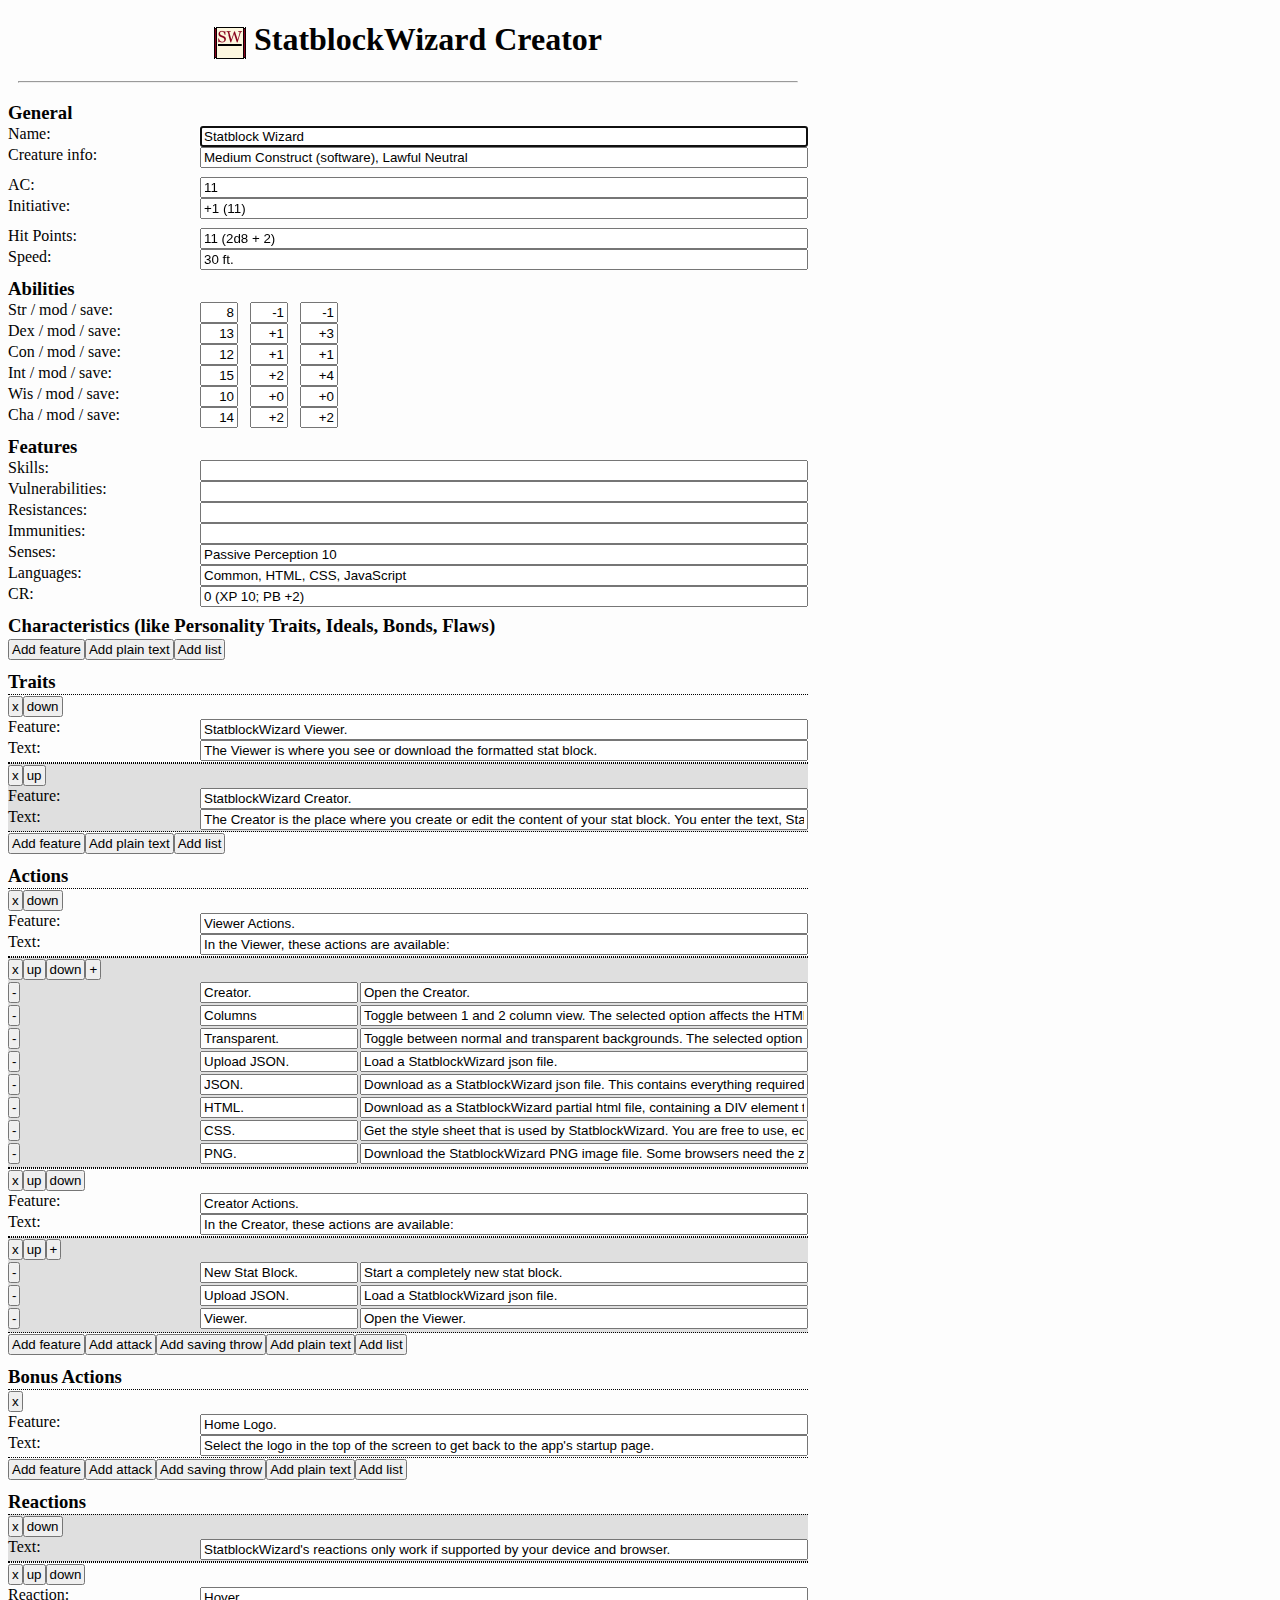
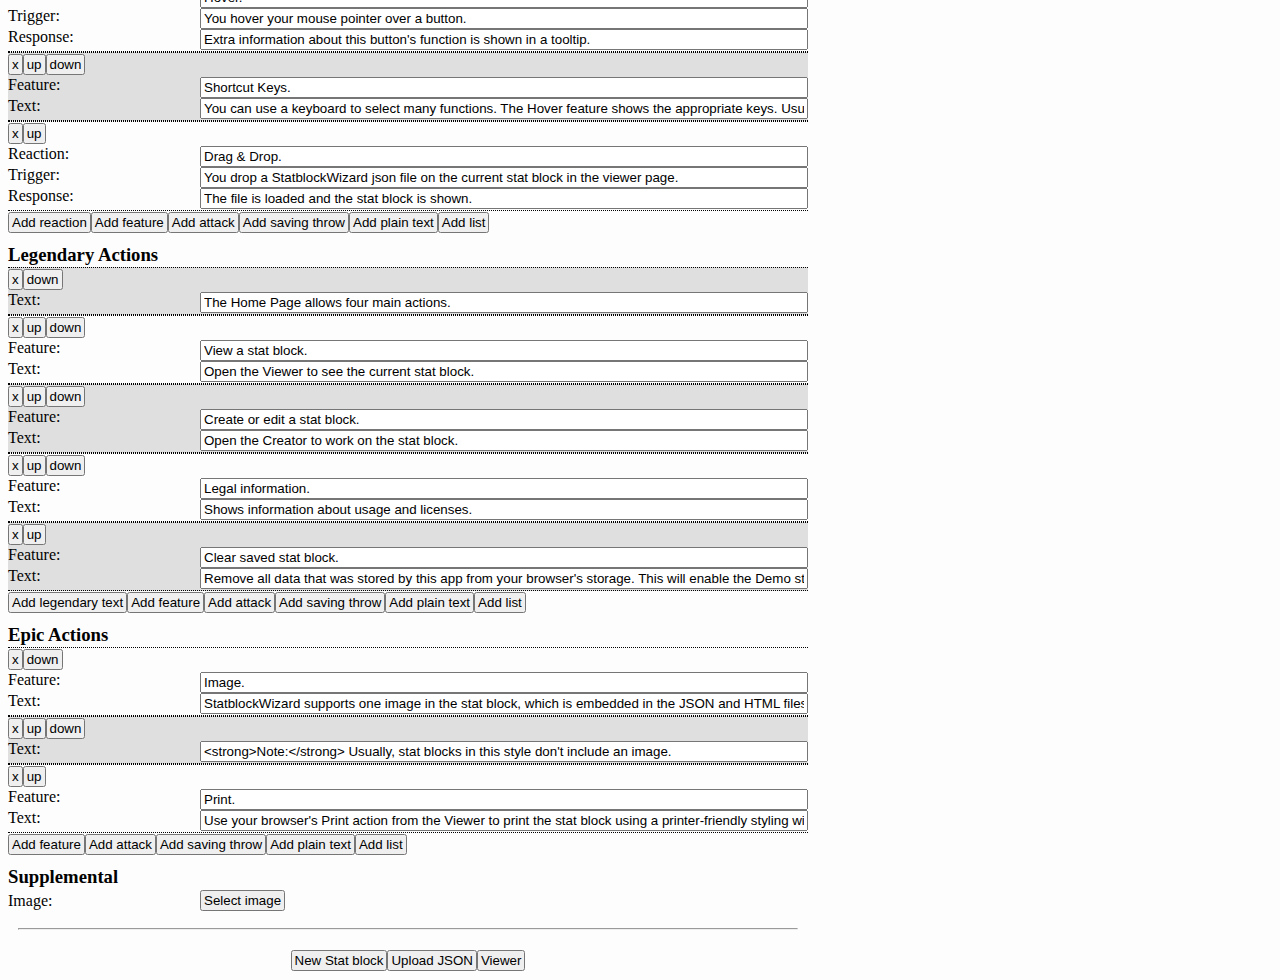
==== 2024Creator.html @ 18eb0f12 "Support the 2024 layout" ====
<!DOCTYPE html>
<!-- Copyright 2023, 2025 StatblockWizard -->
<html lang="en">

<head>
    <title>StatblockWizard Creator</title>
    <meta charset="UTF-8">
    <meta name="viewport" content="width=device-width, initial-scale=1" />
    <meta name="robots" content="noindex">
    <script type="application/javascript" src="2024/js/StatblockWizard.js"></script>
    <script type="application/javascript" src="js/StatblockWizardTools.js"></script>
    <script type="application/javascript" src="2024/js/StatblockWizardCreator.js"></script>
    <link rel="stylesheet" href="css/StatblockWizardMain.css" type="text/css">
    <link rel="stylesheet" href="2024/css/StatblockWizardCreator.css" type="text/css">
    <link rel="icon" href="favicon.ico">
</head>

<body>
    <h1 class="center">
        <img src="res/StatblockWizard.png" width="32" height="32" class="homelink" title="StatblockWizard logo"
            alt="A square logo featuring the letters SW, styled as a miniature stat block.">
            StatblockWizard Creator
    </h1>
    <noscript>
        <p>This app needs JavaScript to be enabled. It seems this is not the case in this browser, so sadly the app will
            not work now.</p>
    </noscript>
    <div id="StatblockWizardCreator"></div>
</body>

</html>
---- css/StatblockWizardMain.css ----
/* Copyright 2023, 2025 StatblockWizard */
:root {
    --fore: #020202;
    --back: #fdfdfd;
    --alternateback: #dfdfdf;
    --dottedline: black;
    --key: #a00000;
    --buttonface: #a8760b; /* #b8860b; */
    --buttonfont: #fdfdfd; /* #f5f5f5; */
}

body {
    font-family: Georgia, 'Times New Roman', Times, serif;
    font-size: medium;
    font-size-adjust: inherit;
    color: var(--fore);
    background-color: var(--back);
}

.homelink,
.home {
    border: 0;
    padding: 0;
    vertical-align: middle;
}

.homelink:hover {
    cursor: pointer;
}

.infopage {
    max-width: 850px;
    margin-left: auto;
    margin-right: auto;
}


.infopage p {
    margin: 10px;
    padding: 5px;
}

.infopage h1 {
    margin: 10px;
    padding: 5px;
}

.appname {
    color: var(--key);
    font-weight: bold;
}

div#StatblockWizardModules {
    display: flex;
    flex-wrap: wrap;
    justify-content: space-between;
    max-width: 100vw;
}

.mainpagelink {
    padding: 5px;
    margin: 0 10px;
    text-align: left;
    width: fit-content;
    border-collapse: collapse;
    background-color: var(--buttonface);
    border-style: outset;
    border-color: var(--alternateback);
    color: var(--buttonfont);
    font-weight: bold;
    text-decoration: none;
    font-size: smaller;
}

.center {
    display: block;
    margin-left: auto;
    margin-right: auto;
    text-align: center;
}

input[type="file"] {
    text-transform: uppercase;
    width: 50px;
    visibility: hidden;
}

hr {
    margin: 1.2em 10px;
}

h2 {
    margin-bottom: -5px;
}

.note {
    margin-top: 2px;
    ;
    display: block;
    clear: both;
    font-size: small;
}

.samplename {
    font-weight: bold;
    font-variant: small-caps;
}

.samplefigure {
    margin: 20px 0;
}

.sampleimage {
    border: none;
    margin: 0;
}

.samplecaption {
    font-size: small;
    font-weight: bold;
}

.sampleimage:hover,
.samplecaption:hover,
input[type="button"]:hover {
    cursor: pointer;
}

.inlinefavicon {
    display: inline;
    padding: 0;
    margin: 0;
    border: none;
    width: 1em;
    height: 1em;
    vertical-align: middle;
}

.inlinefavicon {
    width: 1em;
    height: 1em;
}
---- 2024/css/StatblockWizardCreator.css ----
/* Copyright 2023, 2025 StatblockWizard */
body {
    width: 800px;
}

/* h1, */
h2 {
    font-size: 1.17em;
    margin: 10px 0 1px;
    padding: 0;
}

p {
    height: 20px;
    margin: 0 0 1px 0;
    padding: 0;
}

input,
select {
    margin: 1px 0;
    padding: 1px 2px;
}

input[type="number"] {
    width: 3em;
}

.aligned {
    position: absolute;
    left: 200px;
}

.first {
    width: 150px;
}

.second {
    position: absolute;
    left: 160px;
    width: 440px;
}

.ability {
    position: absolute;
    left: 200px;
    width: 30px;
    text-align: right;
    text-align-last: right;
}
.abilitymod {
    position: absolute;
    left: 250px;
    width: 30px;
    text-align: right;
    text-align-last: right;
}
.abilitysave {
    position: absolute;
    left: 300px;
    width: 30px;
    text-align: right;
    text-align-last: right;
}

.nearfull {
    width: 550px;
}

.full {
    width: 600px;
}

.createdelement {
    border-width: 1px 0;
    border-style: dotted;
    border-color: var(--dottedline);
    padding-bottom: 2px;
}

div>div.createdelement:nth-child(odd) {
    background-color: var(--back);
}

div>div.createdelement:nth-child(even) {
    background-color: var(--alternateback);
}

.creatorimage {
    border: 1px solid var(--fore);
    max-width: 60mm;
    max-height: 60mm;
    position: absolute;
    left: 200px;
}

.imagecontainer {
    display: block;
    margin: 0;
    padding: 0;
    height: 61mm;
}

.unavailable {
    display: none;
}
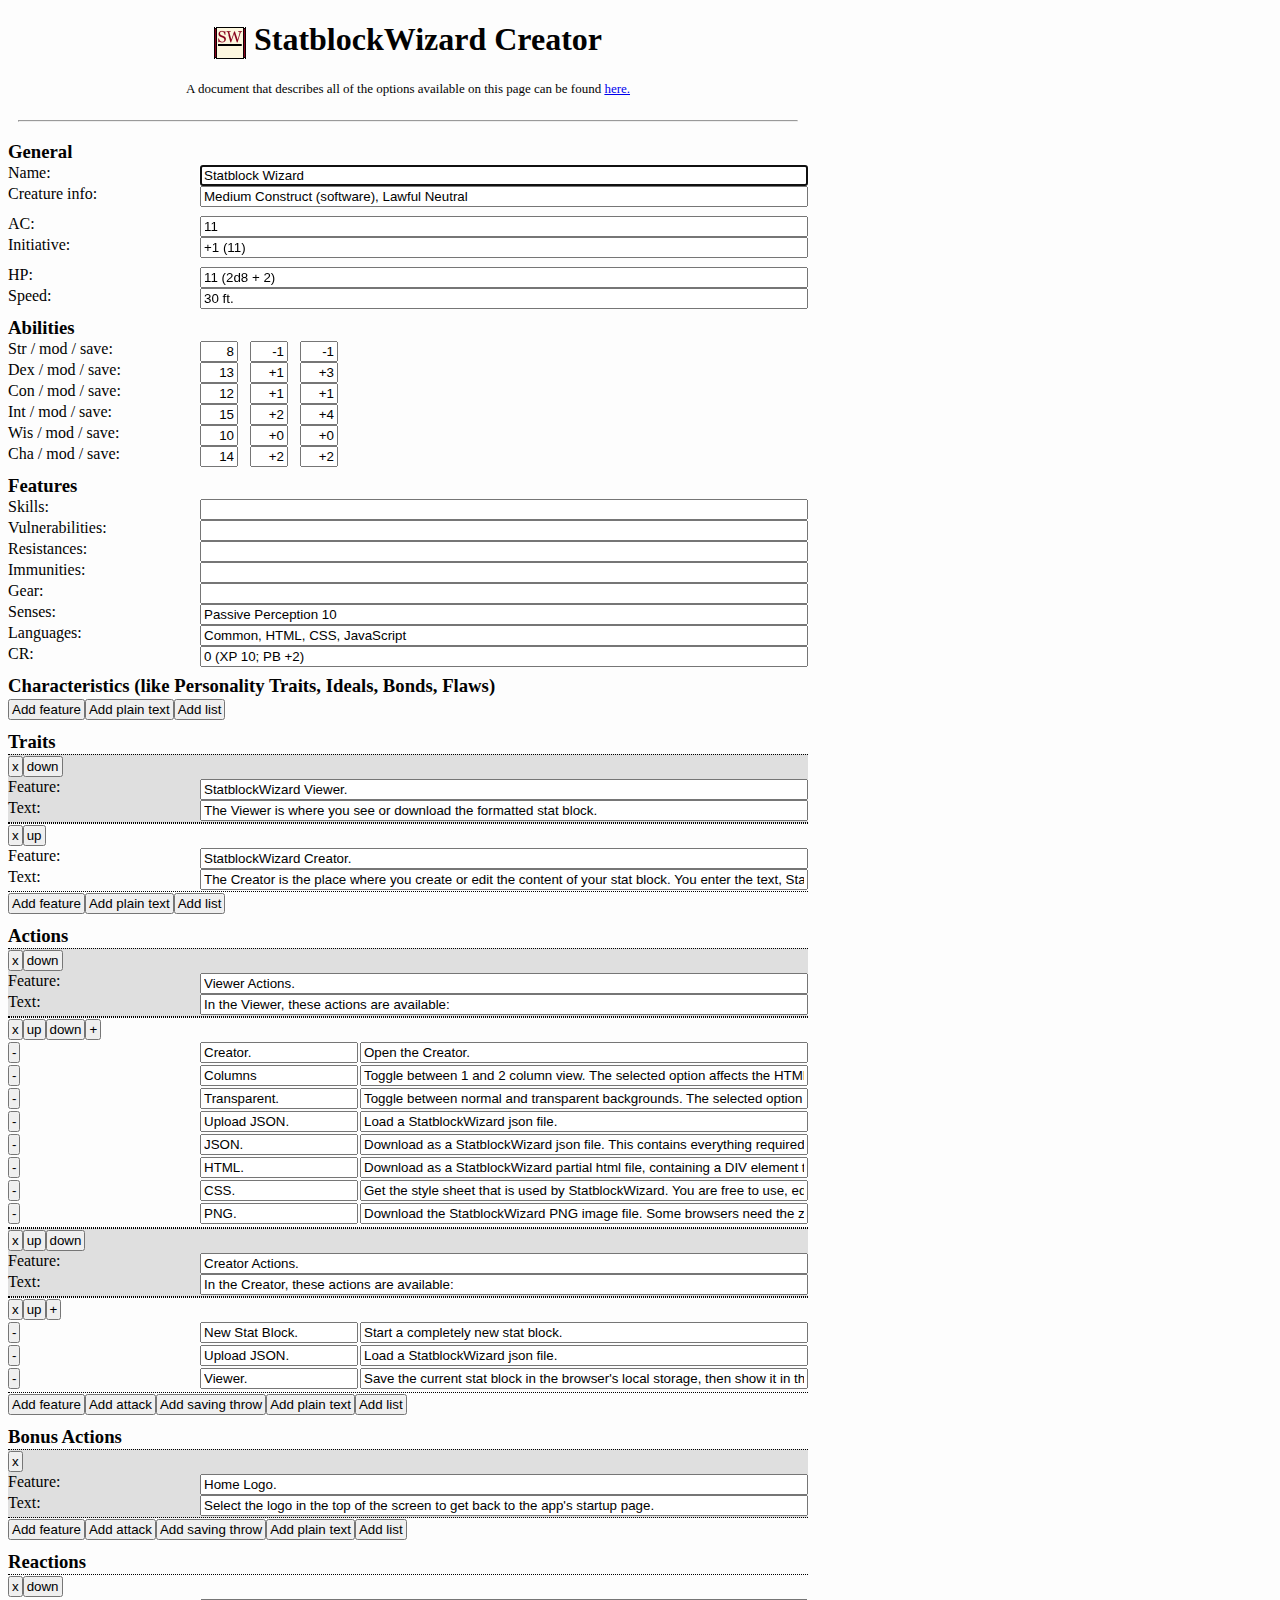
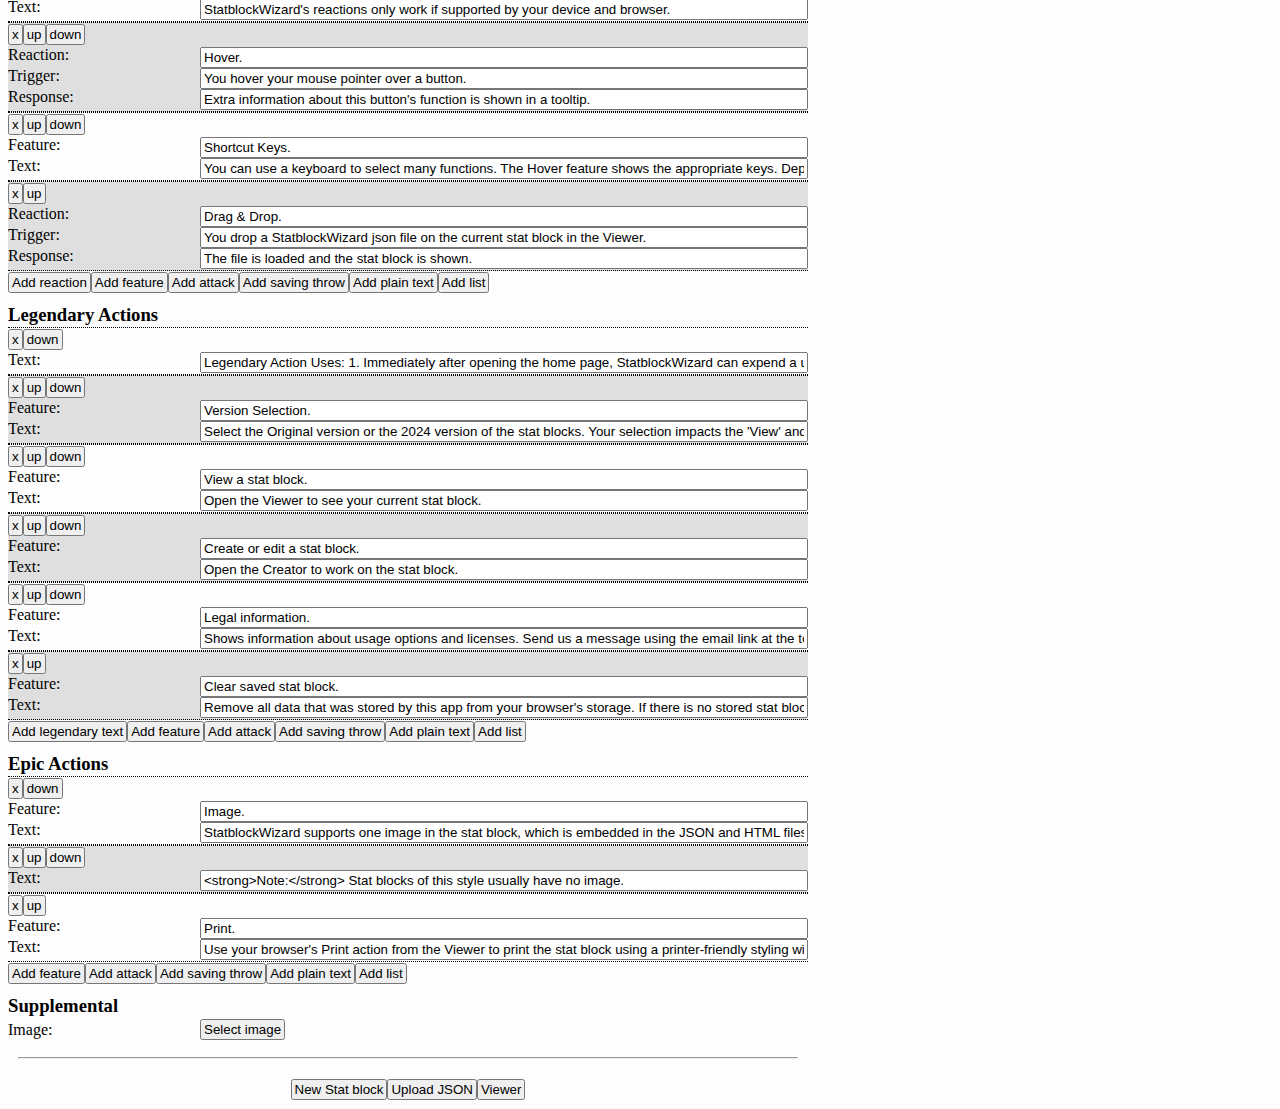
==== commit f54c6aa1: "Add documentation to the Creator page." ====
--- a/2024Creator.html
+++ b/2024Creator.html
@@ -21,6 +21,7 @@
             alt="A square logo featuring the letters SW, styled as a miniature stat block.">
             StatblockWizard Creator
     </h1>
+    <p class="center note">A document that describes all of the options available on this page can be found <a href="res/StatblockWizard-Creator-Buttons.pdf" target="_blank">here.</a></p>
     <noscript>
         <p>This app needs JavaScript to be enabled. It seems this is not the case in this browser, so sadly the app will
             not work now.</p>
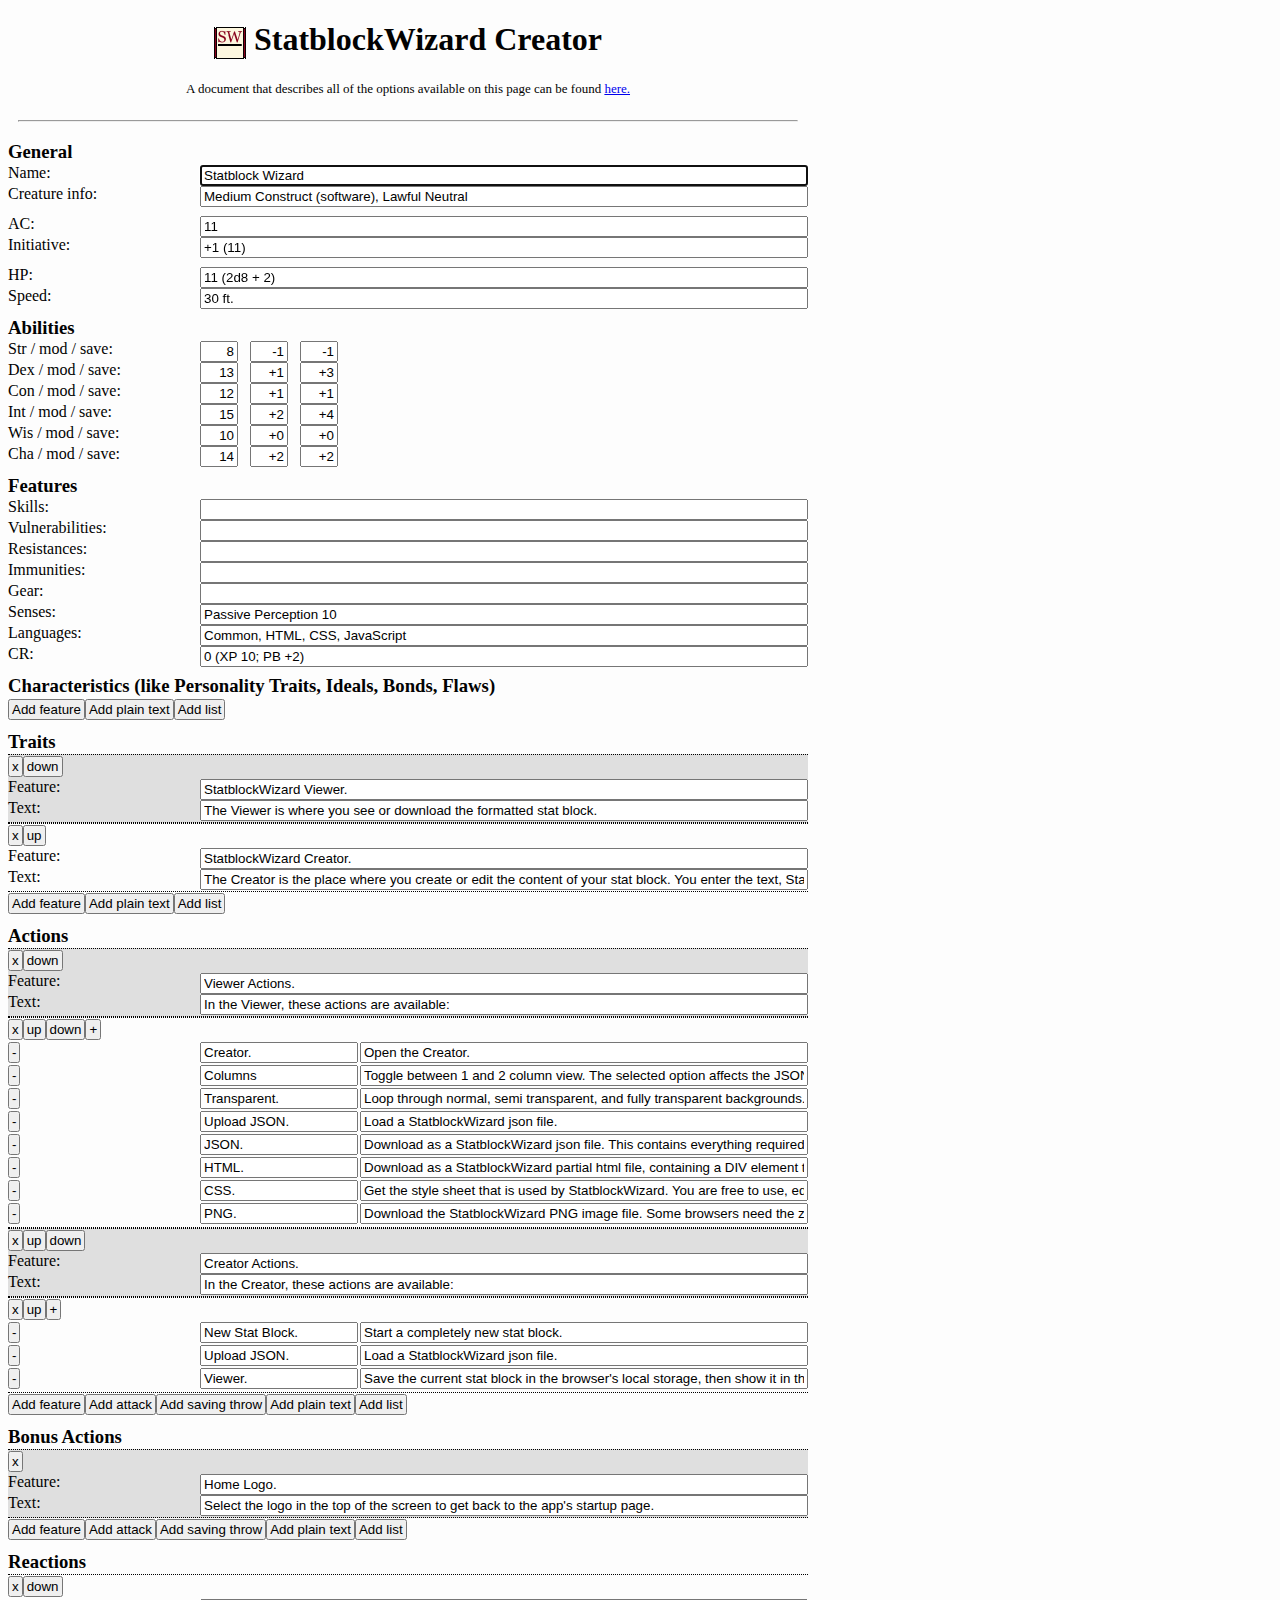
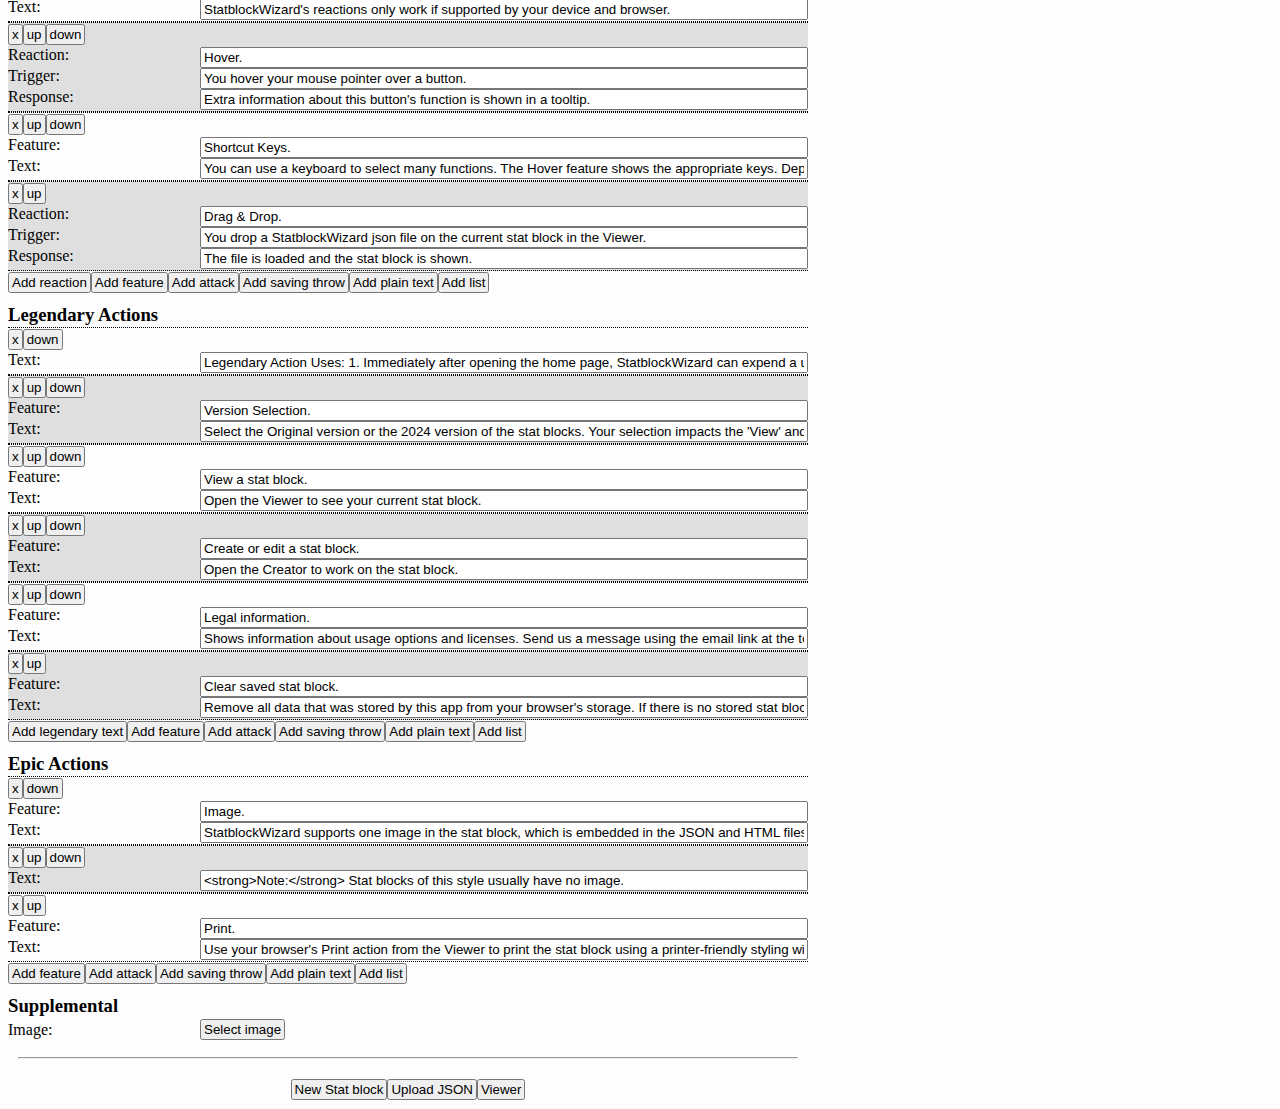
==== commit 8806668f: "Add a background-color picker to the 2024 viewer" ====
--- a/2024Creator.html
+++ b/2024Creator.html
@@ -3,7 +3,7 @@
 <html lang="en">
 
 <head>
-    <title>StatblockWizard Creator</title>
+    <title>StatblockWizard Creator - type your 2024 monster stat block</title>
     <meta charset="UTF-8">
     <meta name="viewport" content="width=device-width, initial-scale=1" />
     <meta name="robots" content="noindex">
